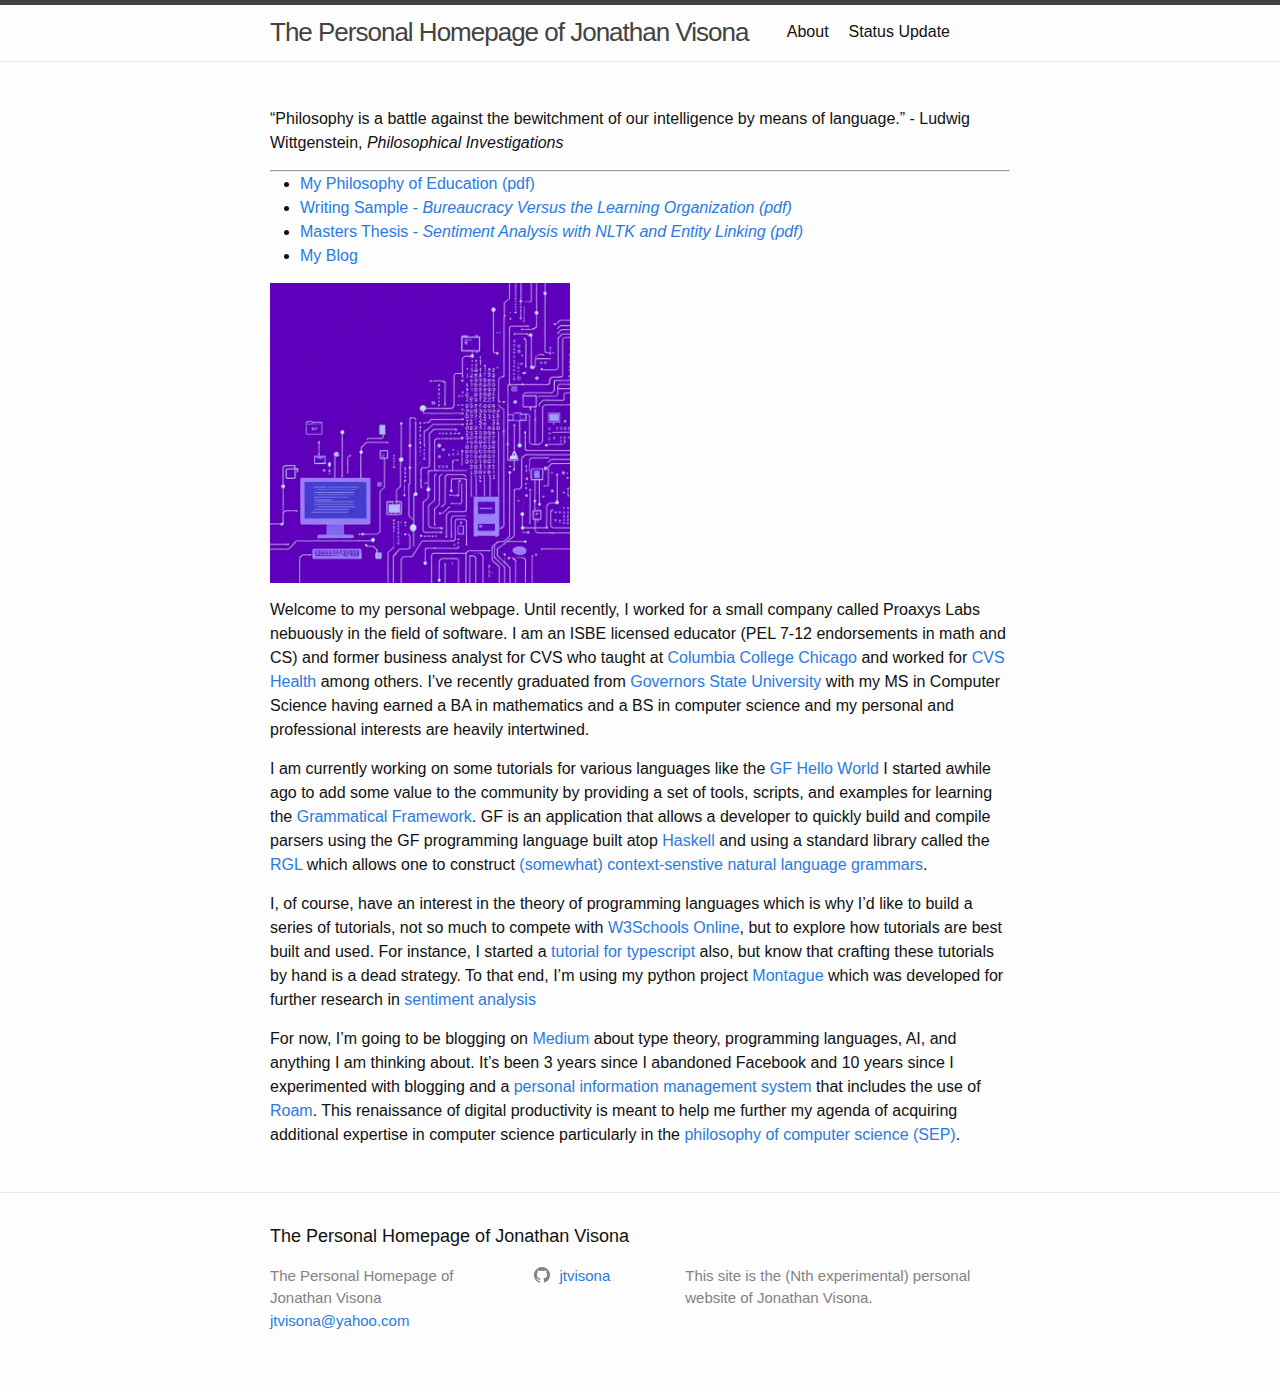
==== index.html @ 9cbc1c7d "Adjusted HRs" ====
<!DOCTYPE html>
<html lang="en"><head>
  <meta charset="utf-8">
  <meta http-equiv="X-UA-Compatible" content="IE=edge">
  <meta name="viewport" content="width=device-width, initial-scale=1"><!-- Begin Jekyll SEO tag v2.8.0 -->
<title>The Personal Homepage of Jonathan Visona | This site is the (Nth experimental) personal website of Jonathan Visona.</title>
<meta name="generator" content="Jekyll v3.9.5" />
<meta property="og:title" content="The Personal Homepage of Jonathan Visona" />
<meta property="og:locale" content="en_US" />
<meta name="description" content="This site is the (Nth experimental) personal website of Jonathan Visona." />
<meta property="og:description" content="This site is the (Nth experimental) personal website of Jonathan Visona." />
<link rel="canonical" href="jtvisona.github.io/" />
<meta property="og:url" content="jtvisona.github.io/" />
<meta property="og:site_name" content="The Personal Homepage of Jonathan Visona" />
<meta property="og:type" content="website" />
<meta name="twitter:card" content="summary" />
<meta property="twitter:title" content="The Personal Homepage of Jonathan Visona" />
<script type="application/ld+json">
{"@context":"https://schema.org","@type":"WebSite","description":"This site is the (Nth experimental) personal website of Jonathan Visona.","headline":"The Personal Homepage of Jonathan Visona","name":"The Personal Homepage of Jonathan Visona","url":"jtvisona.github.io/"}</script>
<!-- End Jekyll SEO tag -->
<link rel="stylesheet" href="/assets/main.css"><link type="application/atom+xml" rel="alternate" href="jtvisona.github.io/feed.xml" title="The Personal Homepage of Jonathan Visona" /></head>
<body><header class="site-header" role="banner">

  <div class="wrapper"><a class="site-title" rel="author" href="/">The Personal Homepage of Jonathan Visona</a><nav class="site-nav">
        <input type="checkbox" id="nav-trigger" class="nav-trigger" />
        <label for="nav-trigger">
          <span class="menu-icon">
            <svg viewBox="0 0 18 15" width="18px" height="15px">
              <path d="M18,1.484c0,0.82-0.665,1.484-1.484,1.484H1.484C0.665,2.969,0,2.304,0,1.484l0,0C0,0.665,0.665,0,1.484,0 h15.032C17.335,0,18,0.665,18,1.484L18,1.484z M18,7.516C18,8.335,17.335,9,16.516,9H1.484C0.665,9,0,8.335,0,7.516l0,0 c0-0.82,0.665-1.484,1.484-1.484h15.032C17.335,6.031,18,6.696,18,7.516L18,7.516z M18,13.516C18,14.335,17.335,15,16.516,15H1.484 C0.665,15,0,14.335,0,13.516l0,0c0-0.82,0.665-1.483,1.484-1.483h15.032C17.335,12.031,18,12.695,18,13.516L18,13.516z"/>
            </svg>
          </span>
        </label>

        <div class="trigger"><a class="page-link" href="/about/">About</a><a class="page-link" href="/status_update.html">Status Update</a><a class="page-link" href="/"></a><a class="page-link" href="/jtvisona.github.io/"></a><a class="page-link" href="/jtvisona.github.io/jtvisona.github.io/"></a></div>
      </nav></div>
</header>
<main class="page-content" aria-label="Content">
      <div class="wrapper">
        <div class="home"><h1 class="page-heading"></h1>
<p>“Philosophy is a battle against the bewitchment of our intelligence by means of language.” - Ludwig Wittgenstein, <em>Philosophical Investigations</em></p>
<hr />
<ul>
  <li><a href="https://github.com/jtvisona/shared-docs/blob/main/jtv-PhilOfEd.pdf" download>My Philosophy of Education (pdf)</a></li>
  <li><a href="https://github.com/jtvisona/shared-docs/blob/main/jtv-BurVtheLO.pdf" download>Writing Sample - <em>Bureaucracy Versus the Learning Organization (pdf)</em></a></li>
  <li><a href="https://github.com/jtvisona/shared-docs/blob/main/jtv-SAwNLTKandEL.pdf" download>Masters Thesis - <em>Sentiment Analysis with NLTK and Entity Linking (pdf)</em></a></li>
  <li><a href="https://medium.com/@jonathanvisona">My Blog</a></li><!--  -->
</ul>

<p><img src="/images/data_computers_education.png" alt="Data, Computers, and Education" title="a title" width="
  300" height="300"/></p>

<p>Welcome to my personal webpage. Until recently, I worked for a small company called Proaxys Labs nebuously in the field of software. I am an ISBE licensed educator (PEL 7-12 endorsements in math and CS) and former business analyst for CVS who taught at <a href="https://www.colum.edu/">Columbia College Chicago</a> and worked for <a href="https://www.cvshealth.com/">CVS Health</a> among others. I’ve recently graduated from <a href="https://www.govst.edu/">Governors State University</a> with my MS in Computer Science having earned a BA in mathematics and a BS in computer science and my personal and professional interests are heavily intertwined.</p>

<p>I am currently working on some tutorials for various languages like the <a href="https://github.com/jtvisona/gf-hello-world">GF Hello World</a> I started awhile ago to add some value to the community by providing a set of tools, scripts, and examples for learning the <a href="https://www.grammaticalframework.org/">Grammatical Framework</a>. GF is an application that allows a developer to quickly build and compile parsers using the GF programming language built atop <a href="https://www.haskell.org/">Haskell</a> and using a standard library called the <a href="https://www.grammaticalframework.org/lib/doc/rgl-tutorial/index.html">RGL</a> which allows one to construct <a href="https://en.wikipedia.org/wiki/Context-sensitive_grammar">(somewhat) context-senstive natural language grammars</a>.</p>

<p>I, of course, have an interest in the theory of programming languages which is why I’d like to build a series of tutorials, not so much to compete with <a href="https://www.w3schools.com/">W3Schools Online</a>, but to explore how tutorials are best built and used. For instance, I started a <a href="https://github.com/jtvisona/ts-hello-world">tutorial for typescript</a> also, but know that crafting these tutorials by hand is a dead strategy. To that end, I’m using my python project <a href="https://github.com/jtvisona/montague">Montague</a> which was developed for further research in <a href="https://en.wikipedia.org/wiki/Sentiment_analysis">sentiment analysis</a></p>

<p>For now, I’m going to be blogging on <a href="https://medium.com/@jonathanvisona">Medium</a> about type theory, programming languages, AI, and anything I am thinking about. It’s been 3 years since I abandoned Facebook and 10 years since I experimented with blogging and a <a href="https://en.wikipedia.org/wiki/Personal_information_management">personal information management system</a> that includes the use of <a href="roamreasearch.com">Roam</a>. This renaissance of digital productivity is meant to help me further my agenda of acquiring additional expertise in computer science particularly in the <a href="https://plato.stanford.edu/entries/computer-science/">philosophy of computer science (SEP)</a>.</p>

</div>

      </div>
    </main><footer class="site-footer h-card">
  <data class="u-url" href="/"></data>

  <div class="wrapper">

    <h2 class="footer-heading">The Personal Homepage of Jonathan Visona</h2>

    <div class="footer-col-wrapper">
      <div class="footer-col footer-col-1">
        <ul class="contact-list">
          <li class="p-name">The Personal Homepage of Jonathan Visona</li><li><a class="u-email" href="mailto:jtvisona@yahoo.com">jtvisona@yahoo.com</a></li></ul>
      </div>

      <div class="footer-col footer-col-2"><ul class="social-media-list"><li><a href="https://github.com/jtvisona"><svg class="svg-icon"><use xlink:href="/assets/minima-social-icons.svg#github"></use></svg> <span class="username">jtvisona</span></a></li></ul>
</div>

      <div class="footer-col footer-col-3">
        <p>This site is the (Nth experimental) personal website of Jonathan Visona.</p>
      </div>
    </div>

  </div>

</footer>
</body>

</html>
---- assets/main.css ----
/** Reset some basic elements */
body, h1, h2, h3, h4, h5, h6, p, blockquote, pre, hr, dl, dd, ol, ul, figure { margin: 0; padding: 0; }

/** Basic styling */
body { font: 400 16px/1.5 -apple-system, BlinkMacSystemFont, "Segoe UI", Roboto, Helvetica, Arial, sans-serif, "Apple Color Emoji", "Segoe UI Emoji", "Segoe UI Symbol"; color: #111; background-color: #fdfdfd; -webkit-text-size-adjust: 100%; -webkit-font-feature-settings: "kern" 1; -moz-font-feature-settings: "kern" 1; -o-font-feature-settings: "kern" 1; font-feature-settings: "kern" 1; font-kerning: normal; display: flex; min-height: 100vh; flex-direction: column; }

/** Set `margin-bottom` to maintain vertical rhythm */
h1, h2, h3, h4, h5, h6, p, blockquote, pre, ul, ol, dl, figure, .highlight { margin-bottom: 15px; }

/** `main` element */
main { display: block; /* Default value of `display` of `main` element is 'inline' in IE 11. */ }

/** Images */
img { max-width: 100%; vertical-align: middle; }

/** Figures */
figure > img { display: block; }

figcaption { font-size: 14px; }

/** Lists */
ul, ol { margin-left: 30px; }

li > ul, li > ol { margin-bottom: 0; }

/** Headings */
h1, h2, h3, h4, h5, h6 { font-weight: 400; }

/** Links */
a { color: #2a7ae2; text-decoration: none; }
a:visited { color: #1756a9; }
a:hover { color: #111; text-decoration: underline; }
.social-media-list a:hover { text-decoration: none; }
.social-media-list a:hover .username { text-decoration: underline; }

/** Blockquotes */
blockquote { color: #828282; border-left: 4px solid #e8e8e8; padding-left: 15px; font-size: 18px; letter-spacing: -1px; font-style: italic; }
blockquote > :last-child { margin-bottom: 0; }

/** Code formatting */
pre, code { font-size: 15px; border: 1px solid #e8e8e8; border-radius: 3px; background-color: #eef; }

code { padding: 1px 5px; }

pre { padding: 8px 12px; overflow-x: auto; }
pre > code { border: 0; padding-right: 0; padding-left: 0; }

/** Wrapper */
.wrapper { max-width: -webkit-calc(800px - (30px * 2)); max-width: calc(800px - (30px * 2)); margin-right: auto; margin-left: auto; padding-right: 30px; padding-left: 30px; }
@media screen and (max-width: 800px) { .wrapper { max-width: -webkit-calc(800px - (30px)); max-width: calc(800px - (30px)); padding-right: 15px; padding-left: 15px; } }

/** Clearfix */
.wrapper:after, .footer-col-wrapper:after { content: ""; display: table; clear: both; }

/** Icons */
.svg-icon { width: 16px; height: 16px; display: inline-block; fill: #828282; padding-right: 5px; vertical-align: text-top; }

.social-media-list li + li { padding-top: 5px; }

/** Tables */
table { margin-bottom: 30px; width: 100%; text-align: left; color: #3f3f3f; border-collapse: collapse; border: 1px solid #e8e8e8; }
table tr:nth-child(even) { background-color: #f7f7f7; }
table th, table td { padding: 10px 15px; }
table th { background-color: #f0f0f0; border: 1px solid #dedede; border-bottom-color: #c9c9c9; }
table td { border: 1px solid #e8e8e8; }

/** Site header */
.site-header { border-top: 5px solid #424242; border-bottom: 1px solid #e8e8e8; min-height: 55.95px; position: relative; }

.site-title { font-size: 26px; font-weight: 300; line-height: 54px; letter-spacing: -1px; margin-bottom: 0; float: left; }
.site-title, .site-title:visited { color: #424242; }

.site-nav { float: right; line-height: 54px; }
.site-nav .nav-trigger { display: none; }
.site-nav .menu-icon { display: none; }
.site-nav .page-link { color: #111; line-height: 1.5; }
.site-nav .page-link:not(:last-child) { margin-right: 20px; }
@media screen and (max-width: 600px) { .site-nav { position: absolute; top: 9px; right: 15px; background-color: #fdfdfd; border: 1px solid #e8e8e8; border-radius: 5px; text-align: right; }
  .site-nav label[for="nav-trigger"] { display: block; float: right; width: 36px; height: 36px; z-index: 2; cursor: pointer; }
  .site-nav .menu-icon { display: block; float: right; width: 36px; height: 26px; line-height: 0; padding-top: 10px; text-align: center; }
  .site-nav .menu-icon > svg { fill: #424242; }
  .site-nav input ~ .trigger { clear: both; display: none; }
  .site-nav input:checked ~ .trigger { display: block; padding-bottom: 5px; }
  .site-nav .page-link { display: block; padding: 5px 10px; margin-left: 20px; }
  .site-nav .page-link:not(:last-child) { margin-right: 0; } }

/** Site footer */
.site-footer { border-top: 1px solid #e8e8e8; padding: 30px 0; }

.footer-heading { font-size: 18px; margin-bottom: 15px; }

.contact-list, .social-media-list { list-style: none; margin-left: 0; }

.footer-col-wrapper { font-size: 15px; color: #828282; margin-left: -15px; }

.footer-col { float: left; margin-bottom: 15px; padding-left: 15px; }

.footer-col-1 { width: -webkit-calc(35% - (30px / 2)); width: calc(35% - (30px / 2)); }

.footer-col-2 { width: -webkit-calc(20% - (30px / 2)); width: calc(20% - (30px / 2)); }

.footer-col-3 { width: -webkit-calc(45% - (30px / 2)); width: calc(45% - (30px / 2)); }

@media screen and (max-width: 800px) { .footer-col-1, .footer-col-2 { width: -webkit-calc(50% - (30px / 2)); width: calc(50% - (30px / 2)); }
  .footer-col-3 { width: -webkit-calc(100% - (30px / 2)); width: calc(100% - (30px / 2)); } }
@media screen and (max-width: 600px) { .footer-col { float: none; width: -webkit-calc(100% - (30px / 2)); width: calc(100% - (30px / 2)); } }
/** Page content */
.page-content { padding: 30px 0; flex: 1; }

.page-heading { font-size: 32px; }

.post-list-heading { font-size: 28px; }

.post-list { margin-left: 0; list-style: none; }
.post-list > li { margin-bottom: 30px; }

.post-meta { font-size: 14px; color: #828282; }

.post-link { display: block; font-size: 24px; }

/** Posts */
.post-header { margin-bottom: 30px; }

.post-title { font-size: 42px; letter-spacing: -1px; line-height: 1; }
@media screen and (max-width: 800px) { .post-title { font-size: 36px; } }

.post-content { margin-bottom: 30px; }
.post-content h2 { font-size: 32px; }
@media screen and (max-width: 800px) { .post-content h2 { font-size: 28px; } }
.post-content h3 { font-size: 26px; }
@media screen and (max-width: 800px) { .post-content h3 { font-size: 22px; } }
.post-content h4 { font-size: 20px; }
@media screen and (max-width: 800px) { .post-content h4 { font-size: 18px; } }

/** Syntax highlighting styles */
.highlight { background: #fff; }
.highlighter-rouge .highlight { background: #eef; }
.highlight .c { color: #998; font-style: italic; }
.highlight .err { color: #a61717; background-color: #e3d2d2; }
.highlight .k { font-weight: bold; }
.highlight .o { font-weight: bold; }
.highlight .cm { color: #998; font-style: italic; }
.highlight .cp { color: #999; font-weight: bold; }
.highlight .c1 { color: #998; font-style: italic; }
.highlight .cs { color: #999; font-weight: bold; font-style: italic; }
.highlight .gd { color: #000; background-color: #fdd; }
.highlight .gd .x { color: #000; background-color: #faa; }
.highlight .ge { font-style: italic; }
.highlight .gr { color: #a00; }
.highlight .gh { color: #999; }
.highlight .gi { color: #000; background-color: #dfd; }
.highlight .gi .x { color: #000; background-color: #afa; }
.highlight .go { color: #888; }
.highlight .gp { color: #555; }
.highlight .gs { font-weight: bold; }
.highlight .gu { color: #aaa; }
.highlight .gt { color: #a00; }
.highlight .kc { font-weight: bold; }
.highlight .kd { font-weight: bold; }
.highlight .kp { font-weight: bold; }
.highlight .kr { font-weight: bold; }
.highlight .kt { color: #458; font-weight: bold; }
.highlight .m { color: #099; }
.highlight .s { color: #d14; }
.highlight .na { color: #008080; }
.highlight .nb { color: #0086B3; }
.highlight .nc { color: #458; font-weight: bold; }
.highlight .no { color: #008080; }
.highlight .ni { color: #800080; }
.highlight .ne { color: #900; font-weight: bold; }
.highlight .nf { color: #900; font-weight: bold; }
.highlight .nn { color: #555; }
.highlight .nt { color: #000080; }
.highlight .nv { color: #008080; }
.highlight .ow { font-weight: bold; }
.highlight .w { color: #bbb; }
.highlight .mf { color: #099; }
.highlight .mh { color: #099; }
.highlight .mi { color: #099; }
.highlight .mo { color: #099; }
.highlight .sb { color: #d14; }
.highlight .sc { color: #d14; }
.highlight .sd { color: #d14; }
.highlight .s2 { color: #d14; }
.highlight .se { color: #d14; }
.highlight .sh { color: #d14; }
.highlight .si { color: #d14; }
.highlight .sx { color: #d14; }
.highlight .sr { color: #009926; }
.highlight .s1 { color: #d14; }
.highlight .ss { color: #990073; }
.highlight .bp { color: #999; }
.highlight .vc { color: #008080; }
.highlight .vg { color: #008080; }
.highlight .vi { color: #008080; }
.highlight .il { color: #099; }
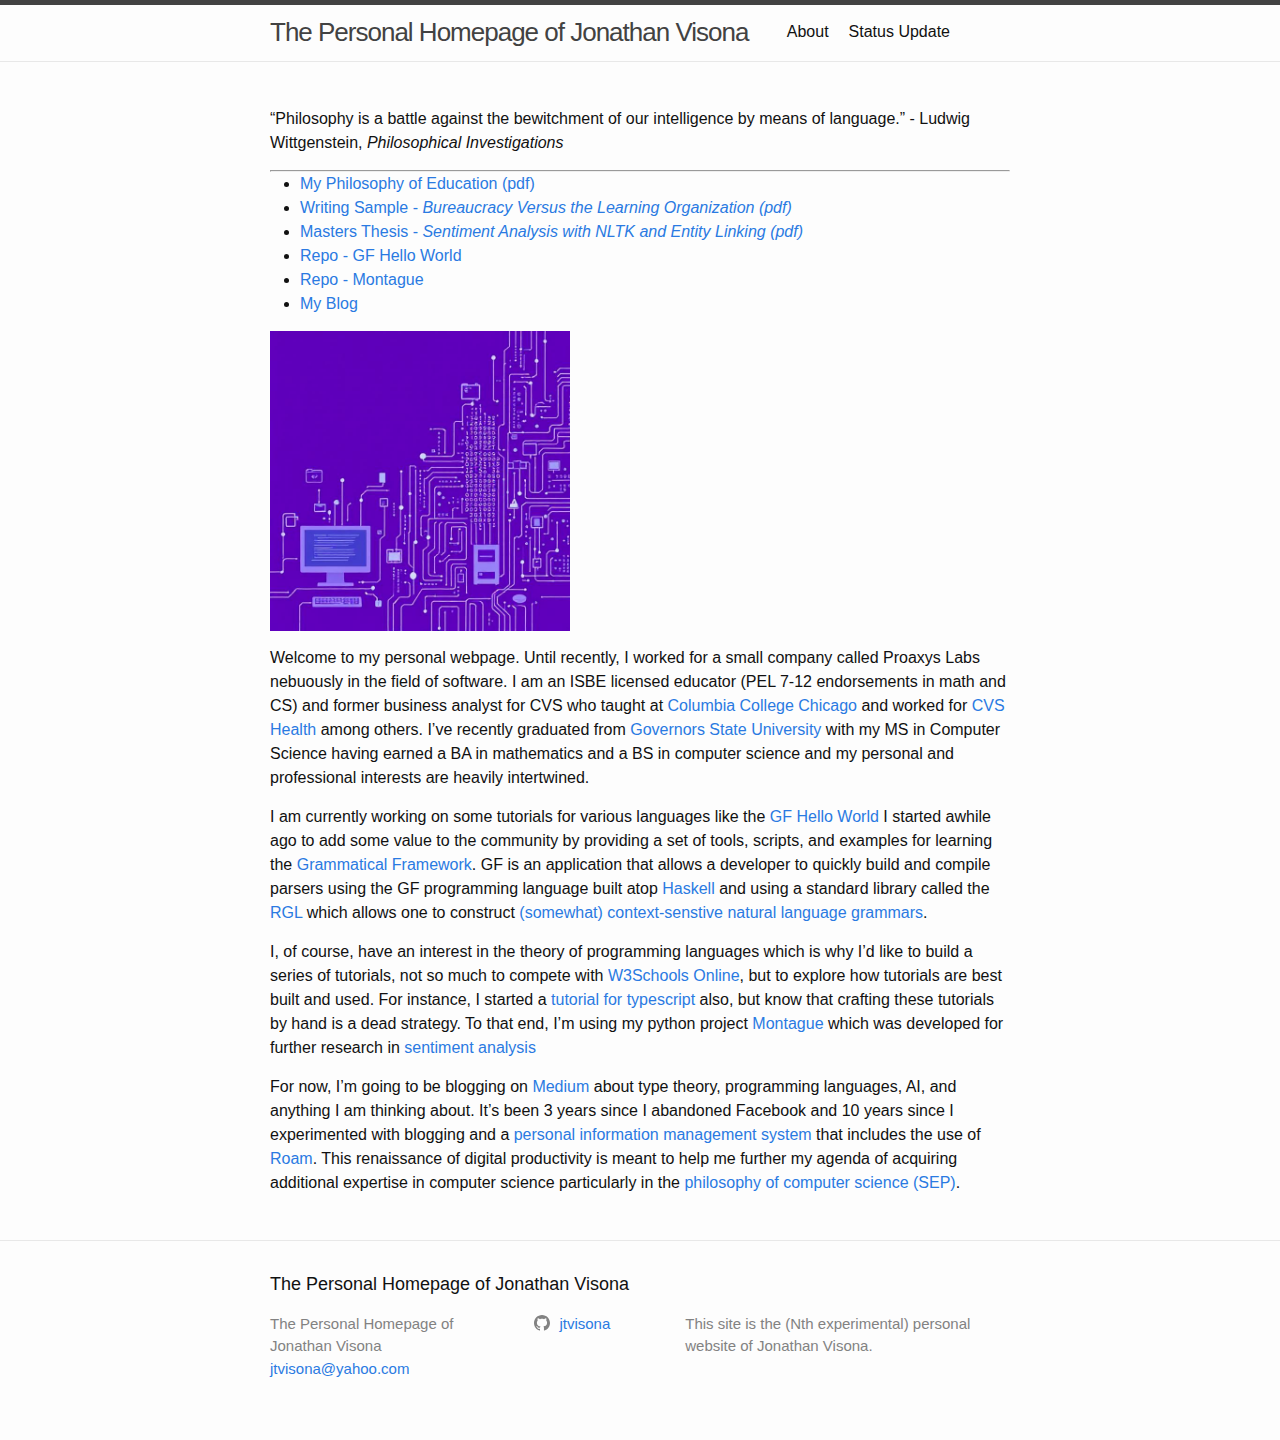
==== commit a10ac610: "Added links to 2 repos" ====
--- a/index.html
+++ b/index.html
@@ -43,6 +43,8 @@
   <li><a href="https://github.com/jtvisona/shared-docs/blob/main/jtv-PhilOfEd.pdf" download>My Philosophy of Education (pdf)</a></li>
   <li><a href="https://github.com/jtvisona/shared-docs/blob/main/jtv-BurVtheLO.pdf" download>Writing Sample - <em>Bureaucracy Versus the Learning Organization (pdf)</em></a></li>
   <li><a href="https://github.com/jtvisona/shared-docs/blob/main/jtv-SAwNLTKandEL.pdf" download>Masters Thesis - <em>Sentiment Analysis with NLTK and Entity Linking (pdf)</em></a></li>
+  <li><a href="https://github.com/jtvisona/gf-hello-world">Repo - GF Hello World</a></li><!--  -->
+  <li><a href="https://github.com/jtvisona/montague">Repo - Montague</a></li><!--  -->
   <li><a href="https://medium.com/@jonathanvisona">My Blog</a></li><!--  -->
 </ul>
 
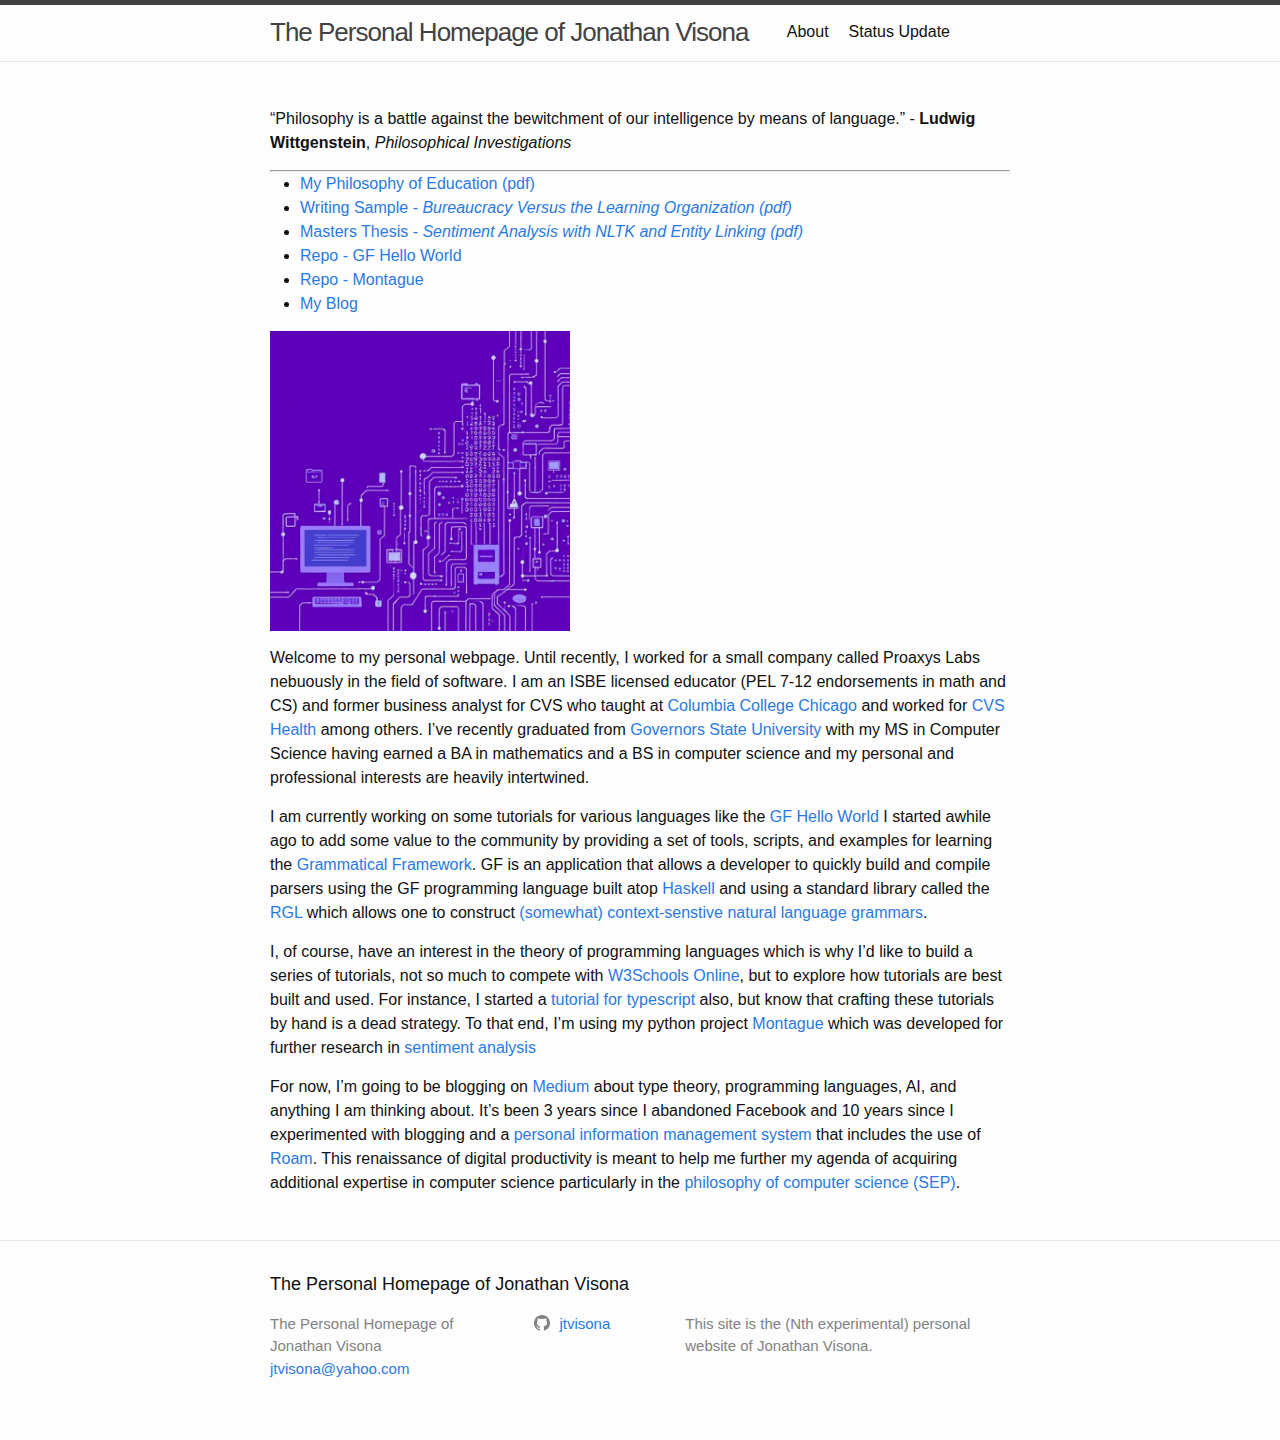
==== commit 6d9ddd8c: "Applied <strong> to LW's name" ====
--- a/index.html
+++ b/index.html
@@ -37,7 +37,7 @@
 <main class="page-content" aria-label="Content">
       <div class="wrapper">
         <div class="home"><h1 class="page-heading"></h1>
-<p>“Philosophy is a battle against the bewitchment of our intelligence by means of language.” - Ludwig Wittgenstein, <em>Philosophical Investigations</em></p>
+<p>“Philosophy is a battle against the bewitchment of our intelligence by means of language.” - <strong>Ludwig Wittgenstein</strong>, <em>Philosophical Investigations</em></p>
 <hr />
 <ul>
   <li><a href="https://github.com/jtvisona/shared-docs/blob/main/jtv-PhilOfEd.pdf" download>My Philosophy of Education (pdf)</a></li>
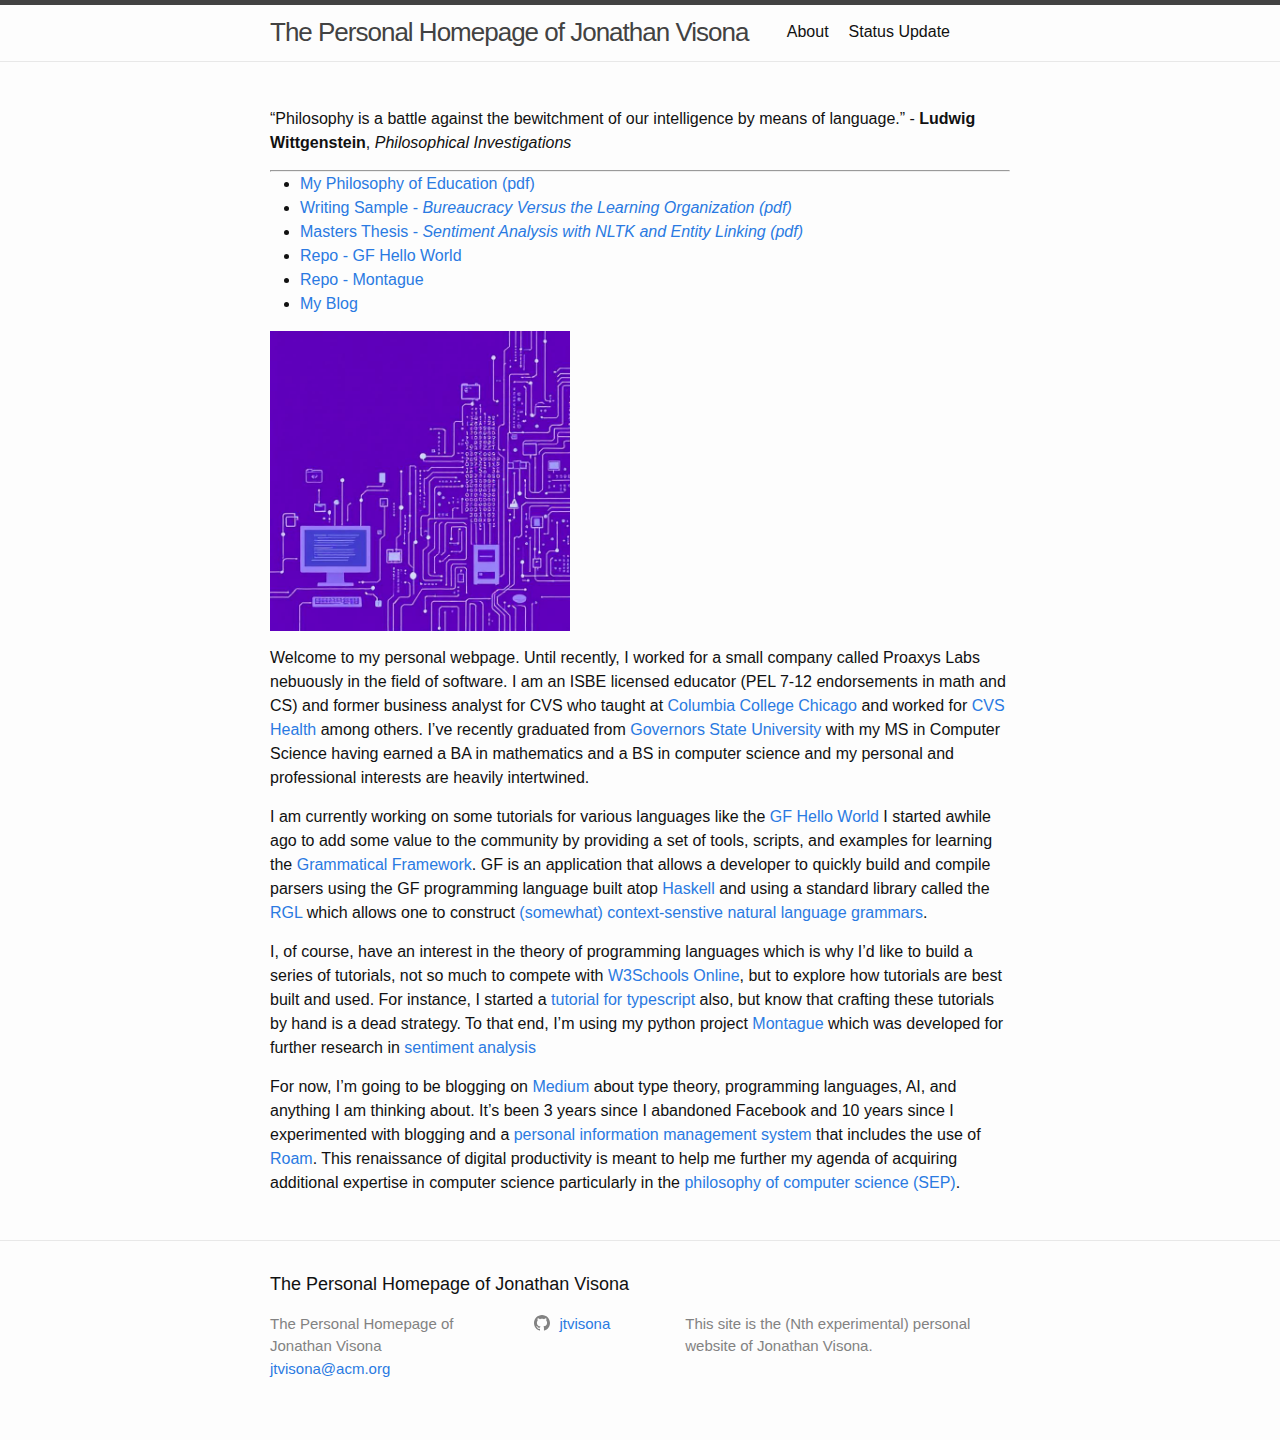
==== commit c08a4da3: "Updated email address to acm.org" ====
--- a/index.html
+++ b/index.html
@@ -72,7 +72,7 @@
     <div class="footer-col-wrapper">
       <div class="footer-col footer-col-1">
         <ul class="contact-list">
-          <li class="p-name">The Personal Homepage of Jonathan Visona</li><li><a class="u-email" href="mailto:jtvisona@yahoo.com">jtvisona@yahoo.com</a></li></ul>
+          <li class="p-name">The Personal Homepage of Jonathan Visona</li><li><a class="u-email" href="mailto:jtvisona@acm.org">jtvisona@acm.org</a></li></ul>
       </div>
 
       <div class="footer-col footer-col-2"><ul class="social-media-list"><li><a href="https://github.com/jtvisona"><svg class="svg-icon"><use xlink:href="/assets/minima-social-icons.svg#github"></use></svg> <span class="username">jtvisona</span></a></li></ul>
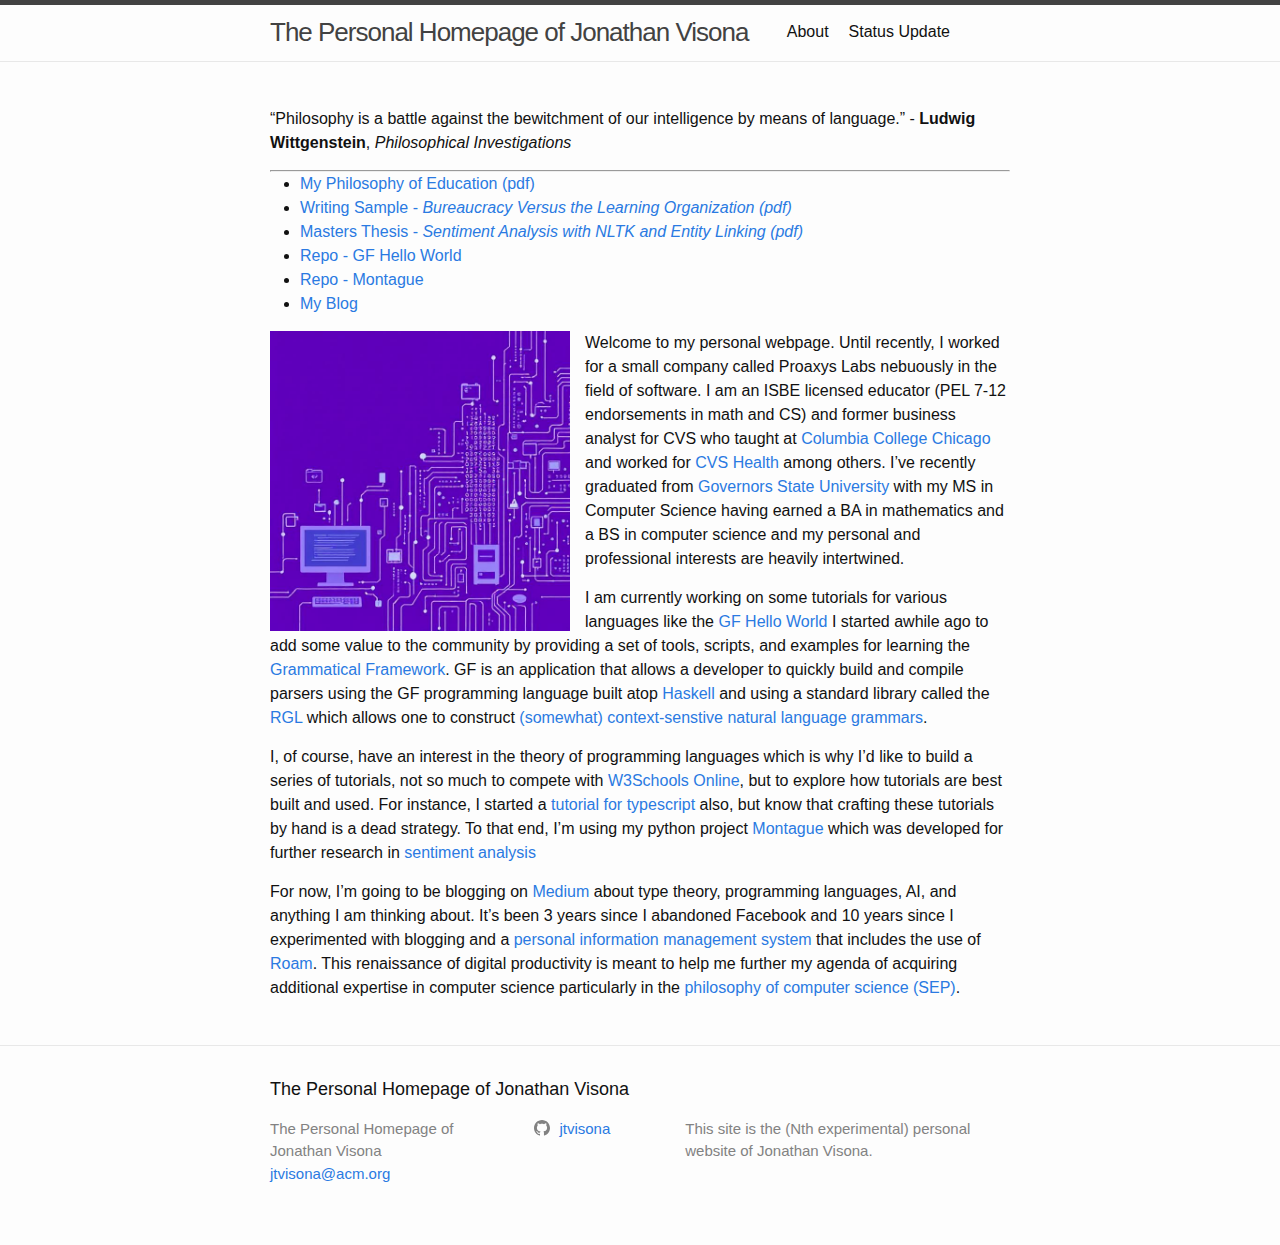
==== commit b7892ec5: "Try again" ====
--- a/index.html
+++ b/index.html
@@ -18,7 +18,8 @@
 <script type="application/ld+json">
 {"@context":"https://schema.org","@type":"WebSite","description":"This site is the (Nth experimental) personal website of Jonathan Visona.","headline":"The Personal Homepage of Jonathan Visona","name":"The Personal Homepage of Jonathan Visona","url":"jtvisona.github.io/"}</script>
 <!-- End Jekyll SEO tag -->
-<link rel="stylesheet" href="/assets/main.css"><link type="application/atom+xml" rel="alternate" href="jtvisona.github.io/feed.xml" title="The Personal Homepage of Jonathan Visona" /></head>
+<link rel="stylesheet" href="/assets/main.css"><link type="application/atom+xml" rel="alternate" href="jtvisona.github.io/feed.xml" title="The Personal Homepage of Jonathan Visona" />
+</head>
 <body><header class="site-header" role="banner">
 
   <div class="wrapper"><a class="site-title" rel="author" href="/">The Personal Homepage of Jonathan Visona</a><nav class="site-nav">
@@ -48,8 +49,7 @@
   <li><a href="https://medium.com/@jonathanvisona">My Blog</a></li><!--  -->
 </ul>
 
-<p><img src="/images/data_computers_education.png" alt="Data, Computers, and Education" title="a title" width="
-  300" height="300"/></p>
+<p><img src="/images/data_computers_education.png" alt="Data, Computers, and Education" title="a title" width="300" height="300" class="image-left"/></p>
 
 <p>Welcome to my personal webpage. Until recently, I worked for a small company called Proaxys Labs nebuously in the field of software. I am an ISBE licensed educator (PEL 7-12 endorsements in math and CS) and former business analyst for CVS who taught at <a href="https://www.colum.edu/">Columbia College Chicago</a> and worked for <a href="https://www.cvshealth.com/">CVS Health</a> among others. I’ve recently graduated from <a href="https://www.govst.edu/">Governors State University</a> with my MS in Computer Science having earned a BA in mathematics and a BS in computer science and my personal and professional interests are heavily intertwined.</p>
 
--- a/assets/main.css
+++ b/assets/main.css
@@ -12,6 +12,11 @@
 
 /** Images */
 img { max-width: 100%; vertical-align: middle; }
+
+.image-left {
+  float: left;
+  margin-right: 15px;
+}
 
 /** Figures */
 figure > img { display: block; }
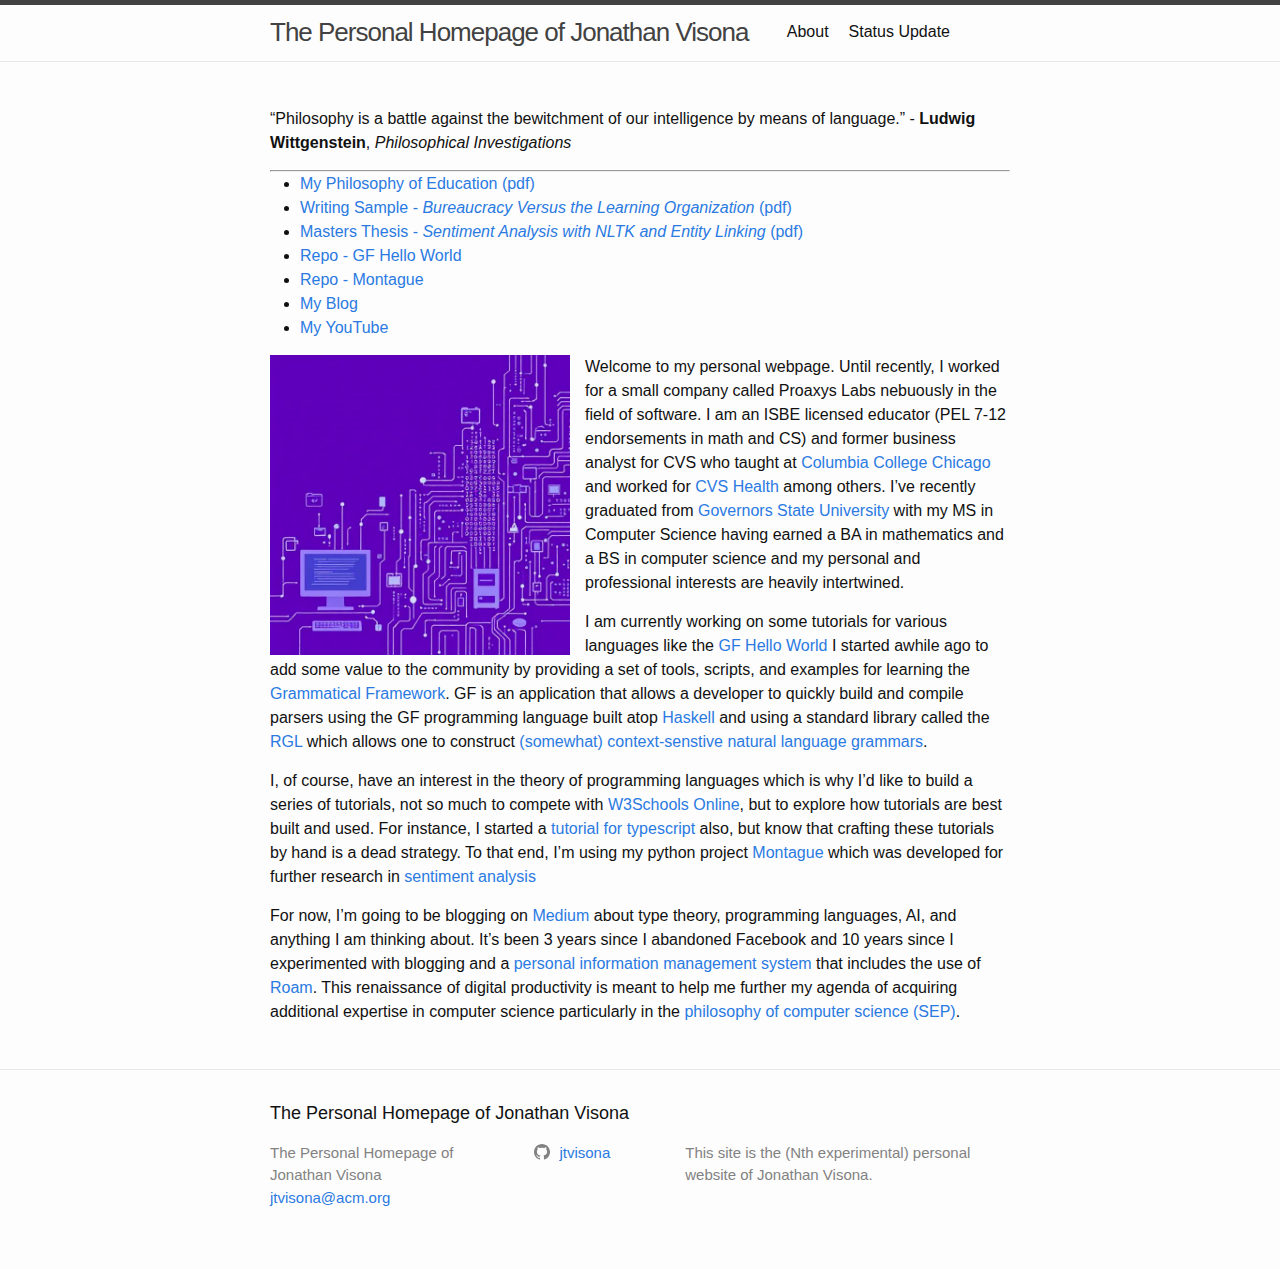
==== commit d023e780: "Tweaked PDF indicators" ====
--- a/index.html
+++ b/index.html
@@ -42,11 +42,12 @@
 <hr />
 <ul>
   <li><a href="https://github.com/jtvisona/shared-docs/blob/main/jtv-PhilOfEd.pdf" download>My Philosophy of Education (pdf)</a></li>
-  <li><a href="https://github.com/jtvisona/shared-docs/blob/main/jtv-BurVtheLO.pdf" download>Writing Sample - <em>Bureaucracy Versus the Learning Organization (pdf)</em></a></li>
-  <li><a href="https://github.com/jtvisona/shared-docs/blob/main/jtv-SAwNLTKandEL.pdf" download>Masters Thesis - <em>Sentiment Analysis with NLTK and Entity Linking (pdf)</em></a></li>
+  <li><a href="https://github.com/jtvisona/shared-docs/blob/main/jtv-BurVtheLO.pdf" download>Writing Sample - <em>Bureaucracy Versus the Learning Organization</em> (pdf)</a></li>
+  <li><a href="https://github.com/jtvisona/shared-docs/blob/main/jtv-SAwNLTKandEL.pdf" download>Masters Thesis - <em>Sentiment Analysis with NLTK and Entity Linking</em> (pdf)</a></li>
   <li><a href="https://github.com/jtvisona/gf-hello-world">Repo - GF Hello World</a></li><!--  -->
   <li><a href="https://github.com/jtvisona/montague">Repo - Montague</a></li><!--  -->
   <li><a href="https://medium.com/@jonathanvisona">My Blog</a></li><!--  -->
+  <li><a href="https://www.youtube.com/channel/UCNAnawTYyrf-EGBoqz0AA7A">My YouTube</a></li><!--  -->
 </ul>
 
 <p><img src="/images/data_computers_education.png" alt="Data, Computers, and Education" title="a title" width="300" height="300" class="image-left"/></p>
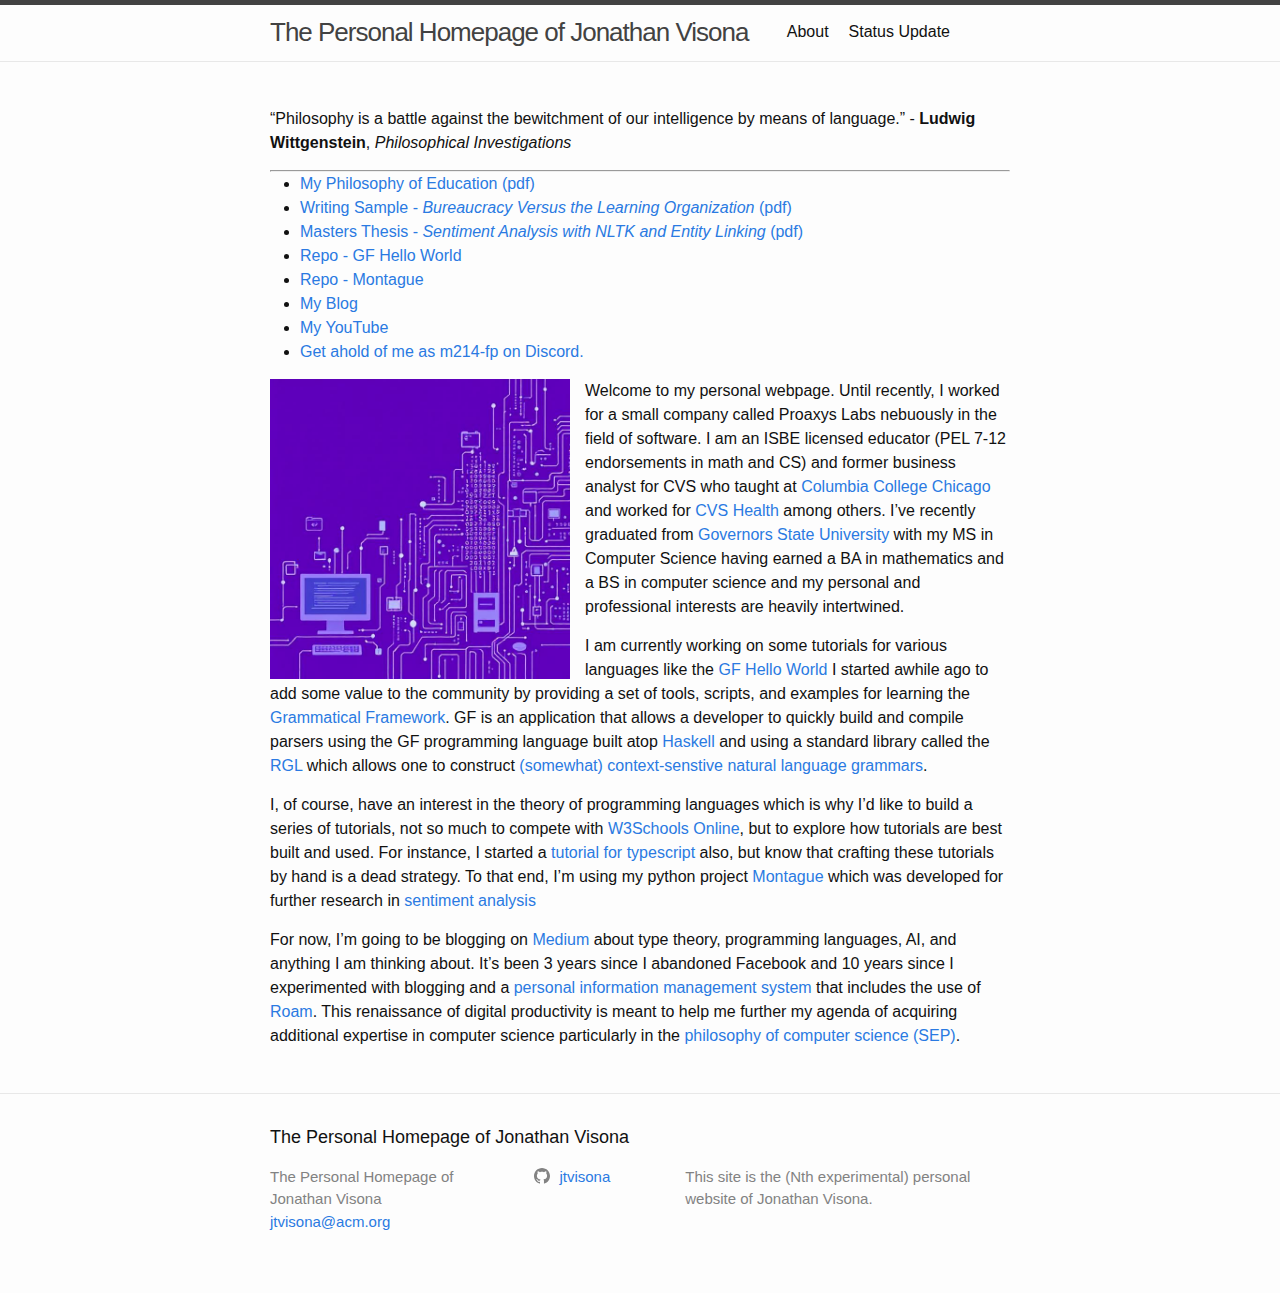
==== commit f38be38c: "Added discord link." ====
--- a/index.html
+++ b/index.html
@@ -44,10 +44,11 @@
   <li><a href="https://github.com/jtvisona/shared-docs/blob/main/jtv-PhilOfEd.pdf" download>My Philosophy of Education (pdf)</a></li>
   <li><a href="https://github.com/jtvisona/shared-docs/blob/main/jtv-BurVtheLO.pdf" download>Writing Sample - <em>Bureaucracy Versus the Learning Organization</em> (pdf)</a></li>
   <li><a href="https://github.com/jtvisona/shared-docs/blob/main/jtv-SAwNLTKandEL.pdf" download>Masters Thesis - <em>Sentiment Analysis with NLTK and Entity Linking</em> (pdf)</a></li>
-  <li><a href="https://github.com/jtvisona/gf-hello-world">Repo - GF Hello World</a></li><!--  -->
-  <li><a href="https://github.com/jtvisona/montague">Repo - Montague</a></li><!--  -->
-  <li><a href="https://medium.com/@jonathanvisona">My Blog</a></li><!--  -->
-  <li><a href="https://www.youtube.com/channel/UCNAnawTYyrf-EGBoqz0AA7A">My YouTube</a></li><!--  -->
+  <li><a href="https://github.com/jtvisona/gf-hello-world">Repo - GF Hello World</a></li>
+  <li><a href="https://github.com/jtvisona/montague">Repo - Montague</a></li>
+  <li><a href="https://medium.com/@jonathanvisona">My Blog</a></li>
+  <li><a href="https://www.youtube.com/channel/UCNAnawTYyrf-EGBoqz0AA7A">My YouTube</a></li>
+  <li><a href="https://discord.com/download">Get ahold of me as m214-fp on Discord.</a></li>
 </ul>
 
 <p><img src="/images/data_computers_education.png" alt="Data, Computers, and Education" title="a title" width="300" height="300" class="image-left"/></p>
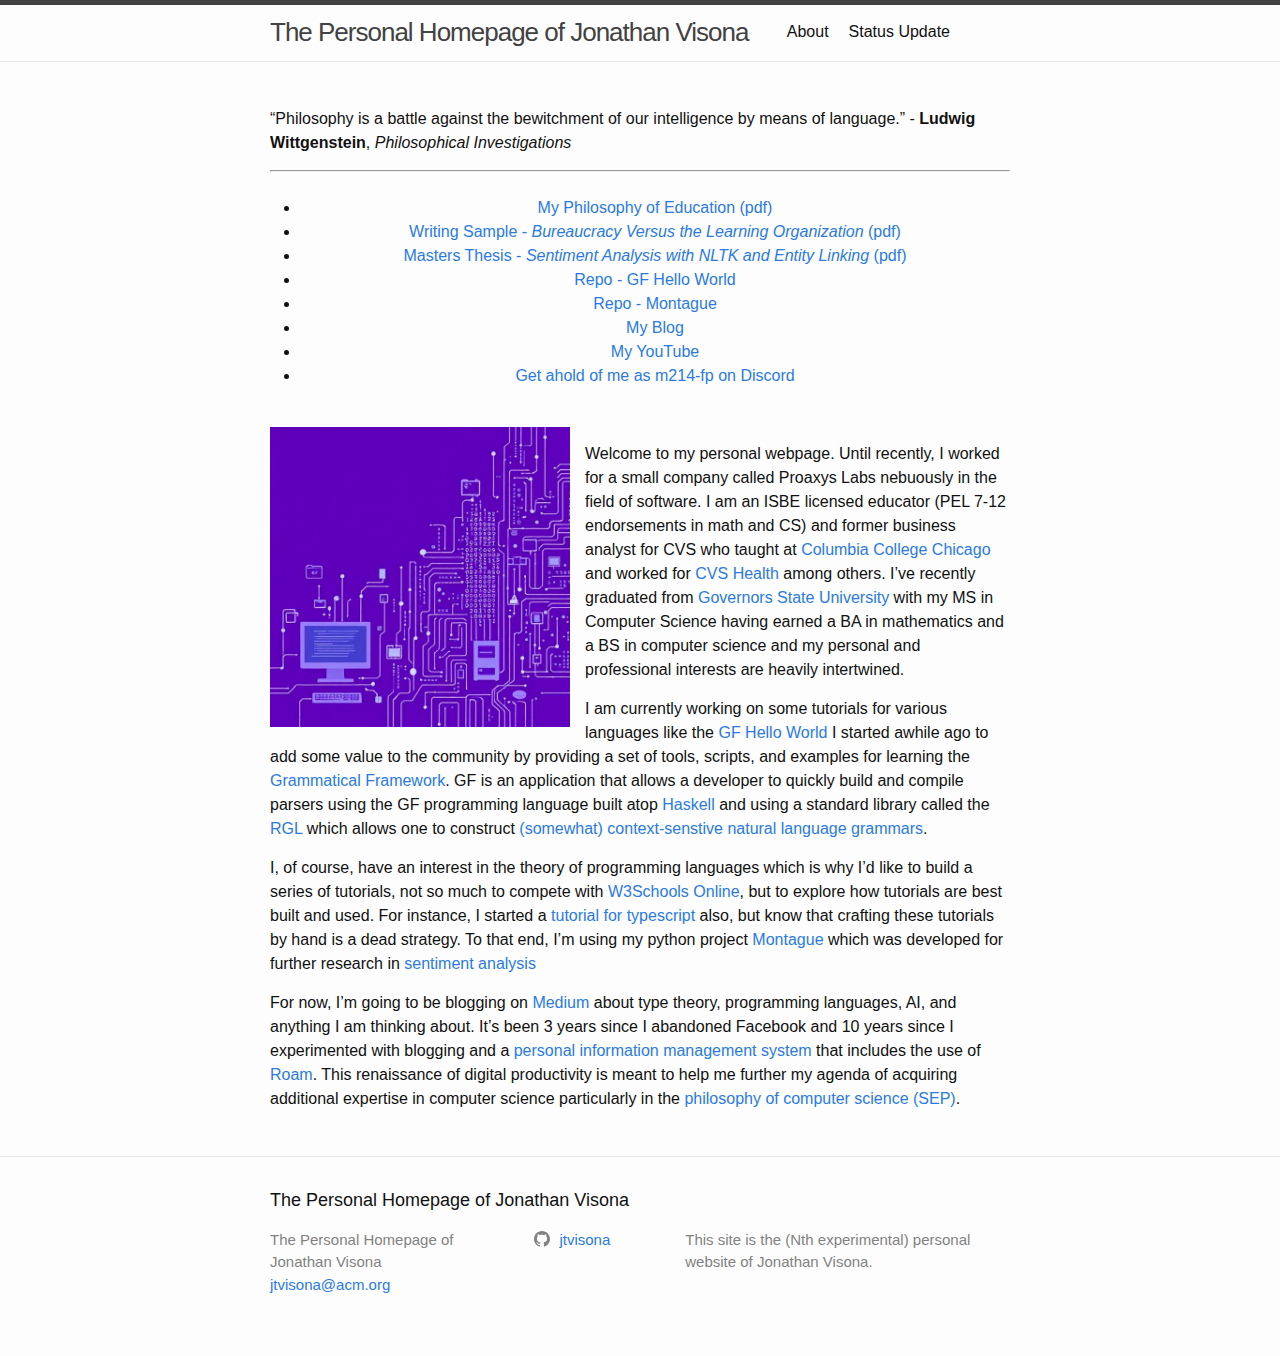
==== commit 1eaf80bc: "Tweaked formatting of UL" ====
--- a/index.html
+++ b/index.html
@@ -40,7 +40,8 @@
         <div class="home"><h1 class="page-heading"></h1>
 <p>“Philosophy is a battle against the bewitchment of our intelligence by means of language.” - <strong>Ludwig Wittgenstein</strong>, <em>Philosophical Investigations</em></p>
 <hr />
-<ul>
+<br>
+<ul style="text-align: center;">
   <li><a href="https://github.com/jtvisona/shared-docs/blob/main/jtv-PhilOfEd.pdf" download>My Philosophy of Education (pdf)</a></li>
   <li><a href="https://github.com/jtvisona/shared-docs/blob/main/jtv-BurVtheLO.pdf" download>Writing Sample - <em>Bureaucracy Versus the Learning Organization</em> (pdf)</a></li>
   <li><a href="https://github.com/jtvisona/shared-docs/blob/main/jtv-SAwNLTKandEL.pdf" download>Masters Thesis - <em>Sentiment Analysis with NLTK and Entity Linking</em> (pdf)</a></li>
@@ -48,9 +49,9 @@
   <li><a href="https://github.com/jtvisona/montague">Repo - Montague</a></li>
   <li><a href="https://medium.com/@jonathanvisona">My Blog</a></li>
   <li><a href="https://www.youtube.com/channel/UCNAnawTYyrf-EGBoqz0AA7A">My YouTube</a></li>
-  <li><a href="https://discord.com/download">Get ahold of me as m214-fp on Discord.</a></li>
+  <li><a href="https://discord.com/download">Get ahold of me as m214-fp on Discord</a></li>
 </ul>
-
+<br>
 <p><img src="/images/data_computers_education.png" alt="Data, Computers, and Education" title="a title" width="300" height="300" class="image-left"/></p>
 
 <p>Welcome to my personal webpage. Until recently, I worked for a small company called Proaxys Labs nebuously in the field of software. I am an ISBE licensed educator (PEL 7-12 endorsements in math and CS) and former business analyst for CVS who taught at <a href="https://www.colum.edu/">Columbia College Chicago</a> and worked for <a href="https://www.cvshealth.com/">CVS Health</a> among others. I’ve recently graduated from <a href="https://www.govst.edu/">Governors State University</a> with my MS in Computer Science having earned a BA in mathematics and a BS in computer science and my personal and professional interests are heavily intertwined.</p>
